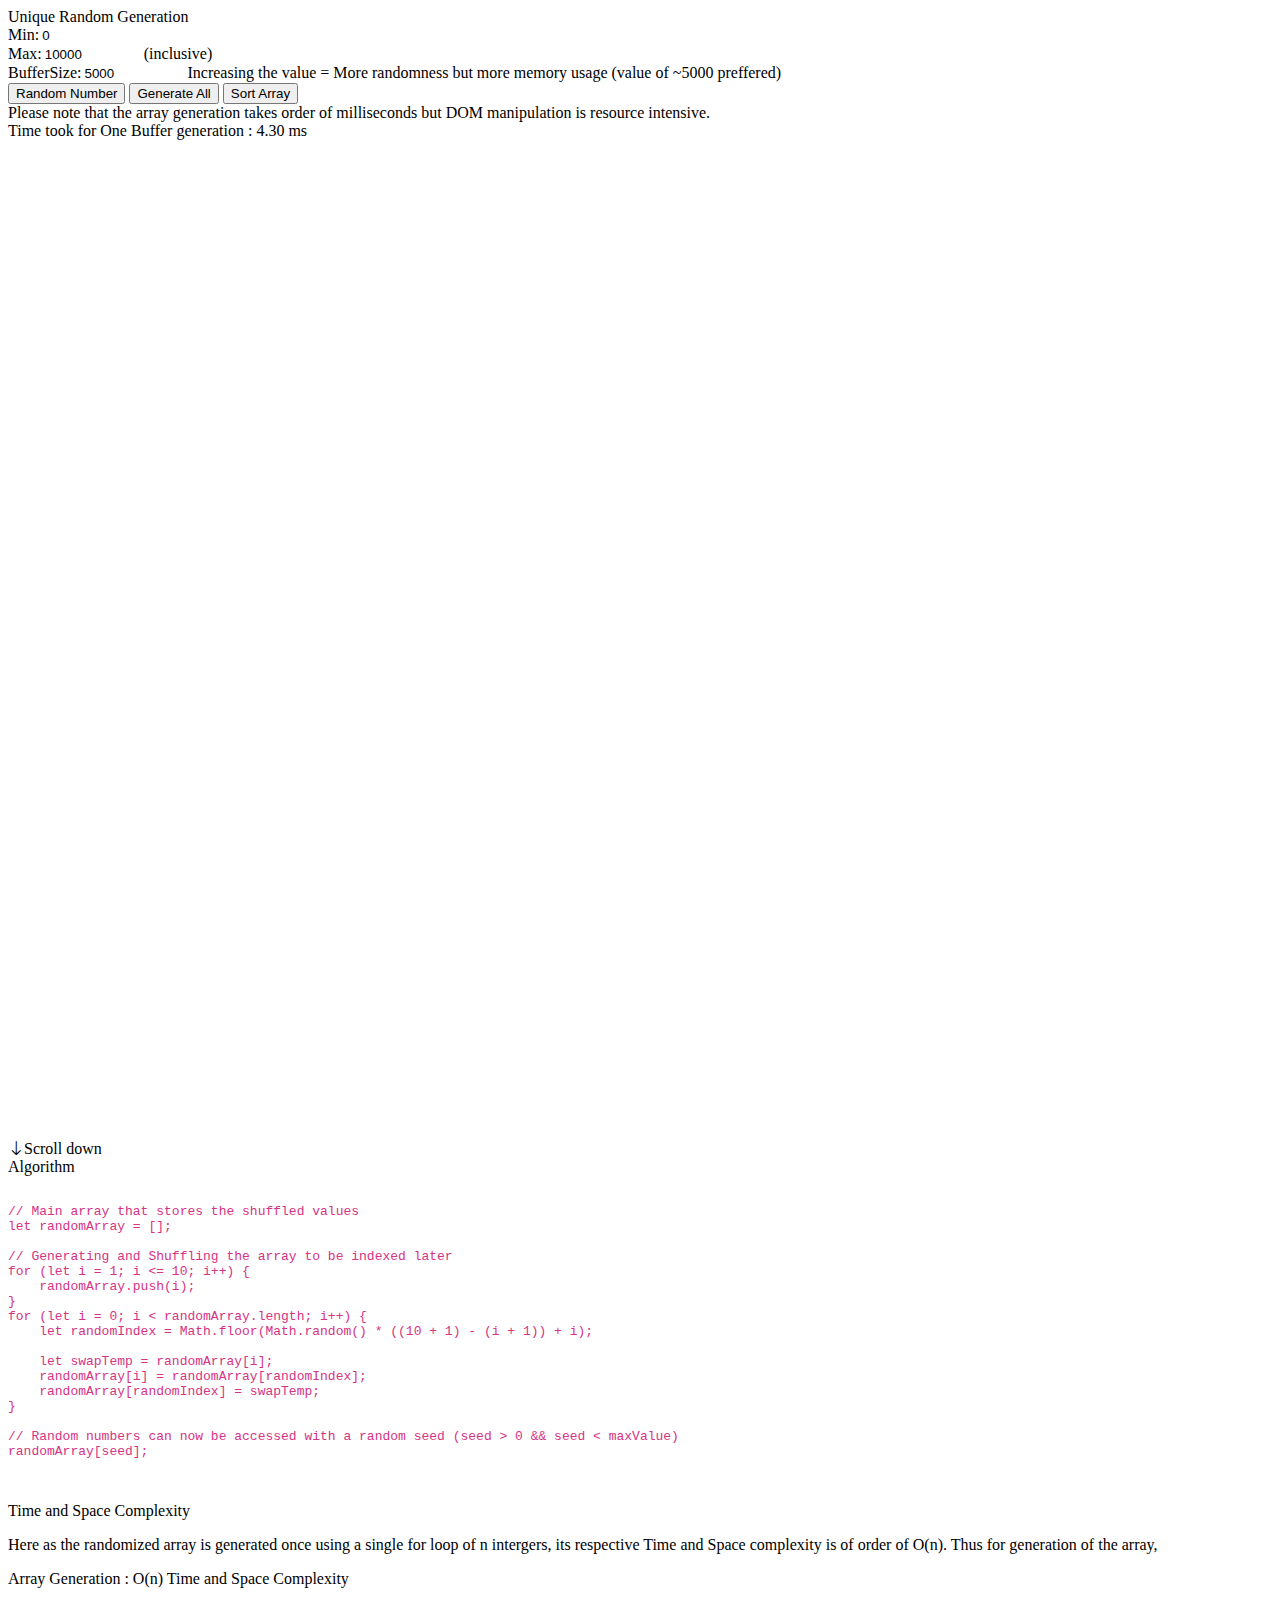
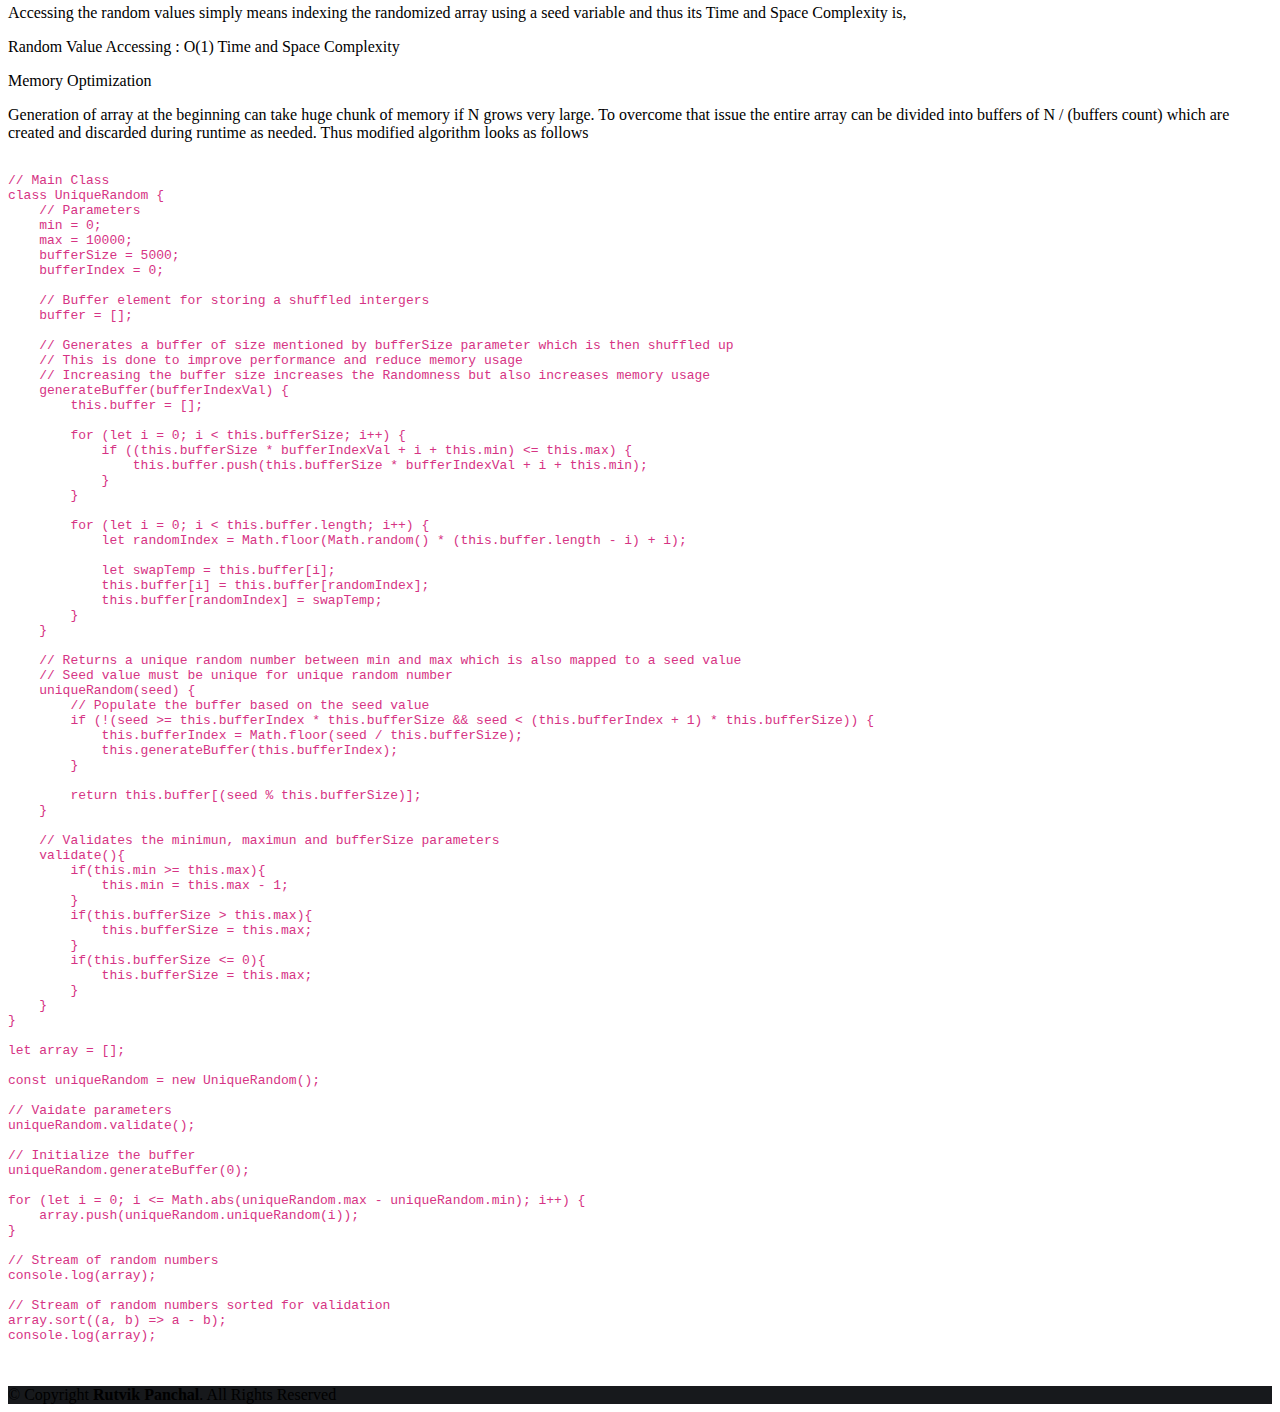
==== assets/randomGeneration.html @ 80c3e973 "added random generation project" ====
<!DOCTYPE html>
<html lang="en">
<head>
    <meta charset="UTF-8">
    <meta http-equiv="X-UA-Compatible" content="IE=edge">
    <meta name="viewport" content="width=device-width, initial-scale=1.0">
    <title>Unique Random Array</title>

    <link rel="shortcut icon" href="https://rutvikpanchal.github.io/assets/img/SandBox_B_128.png" type="image/x-icon">

    <link href="https://cdn.jsdelivr.net/npm/bootstrap@5.0.1/dist/css/bootstrap.min.css" rel="stylesheet" integrity="sha384-+0n0xVW2eSR5OomGNYDnhzAbDsOXxcvSN1TPprVMTNDbiYZCxYbOOl7+AMvyTG2x" crossorigin="anonymous">
    <link rel="stylesheet" href="https://cdn.jsdelivr.net/npm/bootstrap-icons@1.5.0/font/bootstrap-icons.css">

    <style>
        .btn{
            max-width: 240px;
        }

        input{
            width: 6rem;
        }
        input:focus{
            outline: none;
        }

        ::-webkit-scrollbar {
            width: 14px;
        }

        ::-webkit-scrollbar-track {
            background: rgb(104, 104, 104);
            border-radius: 2px;
        }

        ::-webkit-scrollbar-thumb {
            background: rgb(173, 173, 173);
            border-radius: 2px;
        }

        ::-webkit-scrollbar-thumb:hover {
            background: rgb(80, 80, 80);
        }
    </style>
</head>
<body class="bg-dark text-light">
    <div class="container mt-4">
        <div class="display-6 mb-4">Unique Random Generation</div>
        <div class="ms-2 mt-1">
            Min:<input type="number" class="bg-dark text-light m-2 mb-0 ps-2" style="border: 1px solid #ffffff; border-radius: 3px;" id="min" onchange="handleMin(this)"/>
            <br />
            Max:<input type="number" class="bg-dark text-light m-2 mb-0 ps-2" style="border: 1px solid #ffffff; border-radius: 3px;" id="max" onchange="handleMax(this)"/>(inclusive) 
            <br />
            BufferSize:<input type="number" class="bg-dark text-light m-2 mb-0 ps-2" style="border: 1px solid #ffffff; border-radius: 3px;" id="buffer" onchange="handleBuffer(this)"/>
            <span class="text-muted"><span class="text-light">Increasing</span> the value = <span class="text-light">More randomness</span> but more memory usage (value of ~5000 preffered)</span>
        </div>
        <div class="d-flex row-cols-auto mt-4">
            <button class="btn btn-outline-light col me-2" id="randomButton">Random Number</button>
            <button class="btn btn-outline-light col me-2" id="generateAll">Generate All</button>
            <button class="btn btn-outline-light col" id="sortBtn">Sort Array</button>
        </div>
        <div class="text-white-50 my-4">
            Please note that the array generation takes order of milliseconds but DOM manipulation is resource intensive.
            <br />
            Time took for One Buffer generation : <span id="ms" class="text-light"></span>
        </div>
        <div class="row">
            <div class="col me-4 display-6 mt-4" id="output" style="overflow-y: scroll; overflow-x: hidden; height: 500px;"></div>
            <div class="col ms-4 display-6 mt-4" id="outputOne" style="overflow-y: scroll; overflow-x: hidden; height: 500px;"></div>
        </div>
        <div class="mt-4"><i class="bi bi-arrow-down me-2"></i>Scroll down</div>

        <div class="row">
            <div class="mt-4 col-lg">
                <div class="display-6">Algorithm</div>
                <pre>
                    <code style="color:#d63384">
<span class="text-muted">// Main array that stores the shuffled values</span>
let randomArray = [];

<span class="text-muted">// Generating and Shuffling the array to be indexed later</span>
for (let i = 1; i <= 10; i++) {
    randomArray.push(i);
}
for (let i = 0; i < randomArray.length; i++) {
    let randomIndex = Math.floor(Math.random() * ((10 + 1) - (i + 1)) + i);

    let swapTemp = randomArray[i];
    randomArray[i] = randomArray[randomIndex];
    randomArray[randomIndex] = swapTemp;
}

<span class="text-muted">// Random numbers can now be accessed with a random seed (seed > 0 && seed < maxValue)</span>
randomArray[seed];
                    </code>
                </pre>
            </div>
            <div class="mt-4 col-lg">
                <div class="display-6 mb-2">Time and Space Complexity</div>
                <p class="text-muted">
                    Here as the randomized array is generated once using a single for loop of n intergers,
                    its respective Time and Space complexity is of order of O(n). Thus for generation of the array,
                </p>
                <p class="mt-2">
                    Array Generation : O(n) Time and Space Complexity
                </p>
                <p class="text-muted">
                    Accessing the random values simply means indexing the randomized array using a seed variable and thus its Time and Space Complexity is,
                </p>
                <p class="mt-2">
                    Random Value Accessing : O(1) Time and Space Complexity
                </p>
            </div>
        </div>

        <div class="row mb-4">
            <div class="mt-4 col-lg">
                <div class="display-6 mb-2">Memory Optimization</div>
                <p class="text-muted">
                    Generation of array at the beginning can take huge chunk of memory if N grows very large.
                    To overcome that issue the entire array can be divided into buffers of N / (buffers count)
                    which are created and discarded during runtime as needed. Thus modified algorithm looks as follows
                </p>
                <pre>
                    <code style="color:#d63384">
<span class="text-muted">// Main Class</span>
class UniqueRandom {
    <span class="text-muted">// Parameters</span>
    min = 0;
    max = 10000;
    bufferSize = 5000;
    bufferIndex = 0;

    <span class="text-muted">// Buffer element for storing a shuffled intergers</span>
    buffer = [];

    <span class="text-muted">// Generates a buffer of size mentioned by bufferSize parameter which is then shuffled up</span>
    <span class="text-muted">// This is done to improve performance and reduce memory usage</span>
    <span class="text-muted">// Increasing the buffer size increases the Randomness but also increases memory usage</span>
    generateBuffer(bufferIndexVal) {
        this.buffer = [];

        for (let i = 0; i < this.bufferSize; i++) {
            if ((this.bufferSize * bufferIndexVal + i + this.min) <= this.max) {
                this.buffer.push(this.bufferSize * bufferIndexVal + i + this.min);
            }
        }

        for (let i = 0; i < this.buffer.length; i++) {
            let randomIndex = Math.floor(Math.random() * (this.buffer.length - i) + i);

            let swapTemp = this.buffer[i];
            this.buffer[i] = this.buffer[randomIndex];
            this.buffer[randomIndex] = swapTemp;
        }
    }

    <span class="text-muted">// Returns a unique random number between min and max which is also mapped to a seed value</span>
    <span class="text-muted">// Seed value must be unique for unique random number</span>
    uniqueRandom(seed) {
        // Populate the buffer based on the seed value
        if (!(seed >= this.bufferIndex * this.bufferSize && seed < (this.bufferIndex + 1) * this.bufferSize)) {
            this.bufferIndex = Math.floor(seed / this.bufferSize);
            this.generateBuffer(this.bufferIndex);
        }
        
        return this.buffer[(seed % this.bufferSize)];
    }

    <span class="text-muted">// Validates the minimun, maximun and bufferSize parameters</span>
    validate(){
        if(this.min >= this.max){
            this.min = this.max - 1;
        }
        if(this.bufferSize > this.max){
            this.bufferSize = this.max;
        }
        if(this.bufferSize <= 0){
            this.bufferSize = this.max;
        }
    }
}

let array = [];

const uniqueRandom = new UniqueRandom();

<span class="text-muted">// Vaidate parameters</span>
uniqueRandom.validate();

<span class="text-muted">// Initialize the buffer</span>
uniqueRandom.generateBuffer(0);

for (let i = 0; i <= Math.abs(uniqueRandom.max - uniqueRandom.min); i++) {
    array.push(uniqueRandom.uniqueRandom(i));
}

<span class="text-muted">// Stream of random numbers</span>
console.log(array);

<span class="text-muted">// Stream of random numbers sorted for validation</span>
array.sort((a, b) => a - b);
console.log(array);
                    </code>
                </pre>
            </div>
        </div>
    </div>

    <footer class="footer mt-auto py-3" style="background-color: #17191c;">
        <div class="container">
            <span class="text-muted">© Copyright <strong>Rutvik Panchal</strong>. All Rights Reserved</span>
        </div>
    </footer>

    <script>
        var min = 0;
        var max = 10000;
        var bufferIndex = 0;
        var bufferSize = 5000;

        var buffer = [];

        function generateArray(bufferIndexVal){
            buffer = [];

            for (let i = 0; i < bufferSize; i++) {
                if((bufferSize * bufferIndexVal + i + min) <= max){
                    buffer.push(bufferSize * bufferIndexVal + i + min);
                }
            }
    
            for (let i = 0; i < buffer.length; i++) {
                let randomIndex = Math.floor(Math.random() * (buffer.length - i) + i);
                
                let swapTemp = buffer[i];
                buffer[i] = buffer[randomIndex];
                buffer[randomIndex] = swapTemp;
            }
        }

        var t0 = performance.now();
        generateArray(bufferIndex);
        var t1 = performance.now();

        document.querySelector("#ms").innerText = (t1 - t0).toFixed(2) + ' ms';

        window.onload = () => {
            document.querySelector("#min").value = min;
            document.querySelector("#max").value = max;
            document.querySelector("#buffer").value = bufferSize;
        };

        function handleMin(minDOM){
            if(parseInt(minDOM.value)){
                min = parseInt(minDOM.value);
            }
            if(minDOM.value == '0'){
                min = 0;
            }
            if(min >= max){
                min = max - 1;
                minDOM.value = min;
            }
            if(bufferSize >= max){
                bufferSize = max;
                document.querySelector("#buffer").value = bufferSize;
            }
        }

        function handleMax(maxDOM){
            if(parseInt(maxDOM.value)){
                max = parseInt(maxDOM.value);
            }
            if(max <= min){
                max = min + 1;
                maxDOM.value = max;
            }
            if(bufferSize >= max){
                bufferSize = max;
                document.querySelector("#buffer").value = bufferSize;
            }
        }

        function handleBuffer(bufferDOM){
            if(parseInt(bufferDOM.value)){
                bufferSize = parseInt(bufferDOM.value);
            }
            if(bufferSize >= max){
                bufferSize = max;
                bufferDOM.value = bufferSize;
            }
        }

        function uniqueRandom(seed){
            if(!(seed >= bufferIndex * bufferSize && seed < (bufferIndex + 1) * bufferSize)){
                bufferIndex = Math.floor(seed / bufferSize);
                generateArray(bufferIndex);
            }

            return buffer[(seed % bufferSize)];
        }

        const output = document.querySelector('#output');
        var counter = 0;
        document.querySelector('#randomButton').addEventListener('click', () => {
            counter++;
            if(counter >= Math.abs(max - min)){
                counter = 0;
            }
            output.innerText = uniqueRandom(counter);
        });

        document.querySelector('#generateAll').addEventListener('click', () => {
            let outputString = '';
            for(let i = 0; i <= Math.abs(max - min); i++){
                outputString += uniqueRandom(i).toString() + '\n';
            }

            output.innerText = outputString;
        });

        const outputOne = document.querySelector('#outputOne');
        document.querySelector('#sortBtn').addEventListener('click', () => {
            let outputString = '';
            let array = [];
            for(let i = 0; i <= Math.abs(max - min); i++){
                array.push(uniqueRandom(i).toString());
            }

            array.sort((a, b) => a - b);

            for(let i = 0; i < array.length; i++){
                outputString += array[i] + '\n';
            }
            outputOne.innerText = outputString;

            generateArray(bufferIndex);
        });
    </script>
</body>
</html>
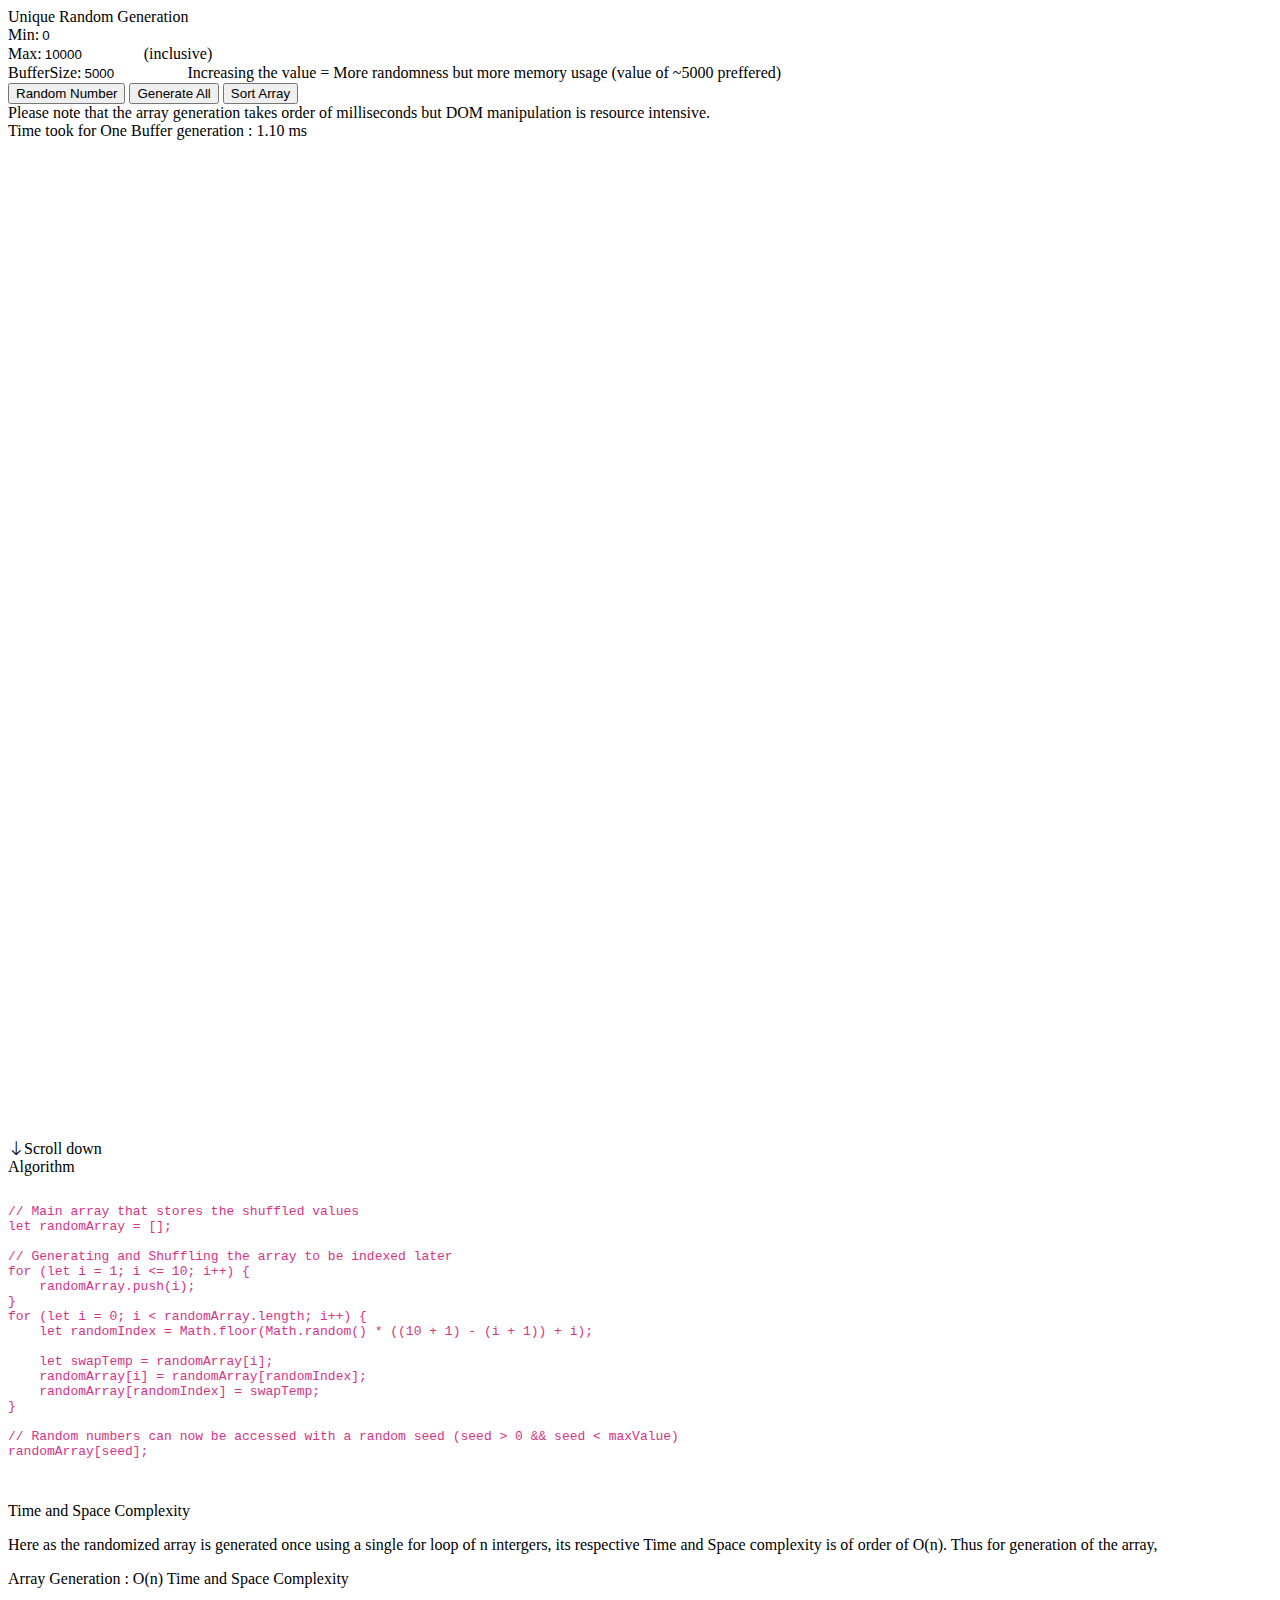
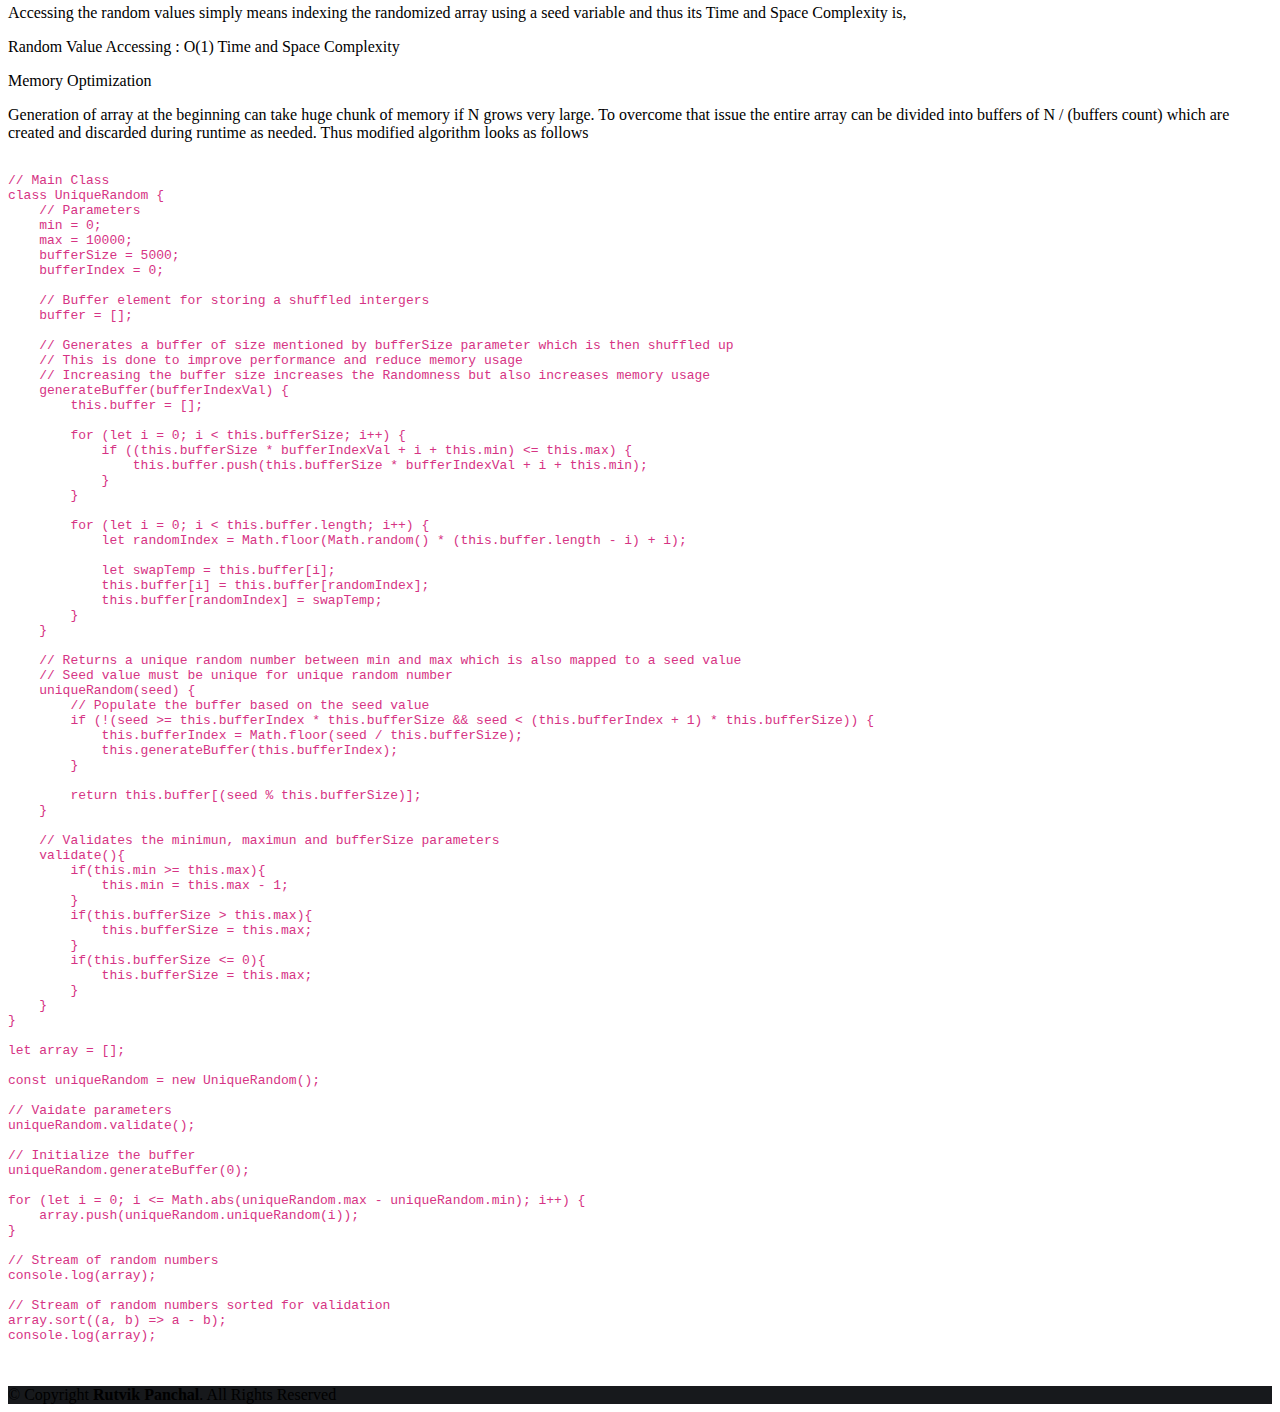
==== commit acf744c0: "minor fix" ====
--- a/assets/randomGeneration.html
+++ b/assets/randomGeneration.html
@@ -95,7 +95,7 @@
                 </pre>
             </div>
             <div class="mt-4 col-lg">
-                <div class="display-6 mb-2">Time and Space Complexity</div>
+                <div class="display-6 mb-3">Time and Space Complexity</div>
                 <p class="text-muted">
                     Here as the randomized array is generated once using a single for loop of n intergers,
                     its respective Time and Space complexity is of order of O(n). Thus for generation of the array,
@@ -114,7 +114,7 @@
 
         <div class="row mb-4">
             <div class="mt-4 col-lg">
-                <div class="display-6 mb-2">Memory Optimization</div>
+                <div class="display-6 mb-4">Memory Optimization</div>
                 <p class="text-muted">
                     Generation of array at the beginning can take huge chunk of memory if N grows very large.
                     To overcome that issue the entire array can be divided into buffers of N / (buffers count)
